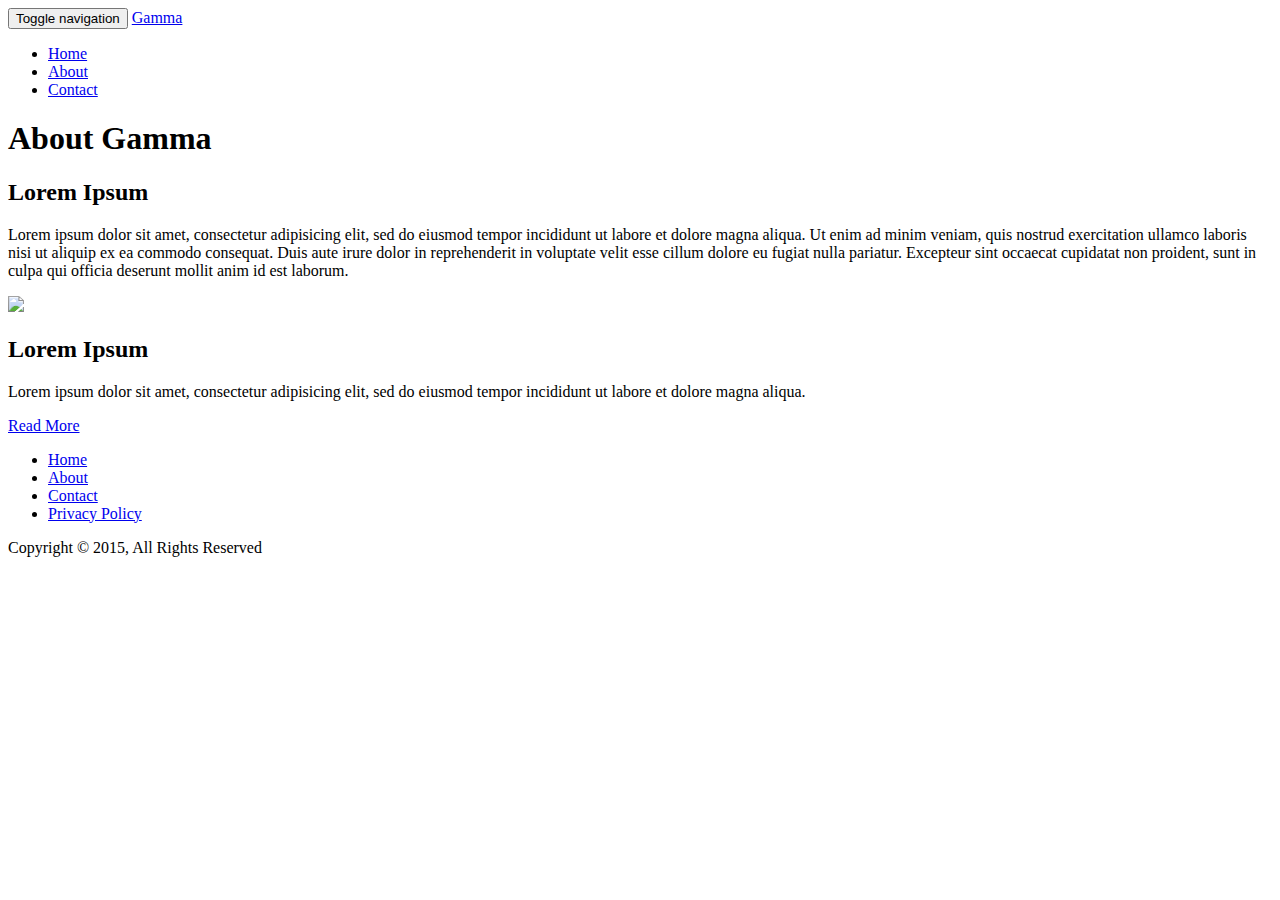
==== about.html @ 44face75 "Bootstrap Training" ====
<!DOCTYPE html>
<html lang="en">
  <head>
    <meta charset="utf-8">
    <meta http-equiv="X-UA-Compatible" content="IE=edge">
    <meta name="viewport" content="width=device-width, initial-scale=1">
    <title>Gamma: About</title>
    <!-- Bootstrap core CSS -->
    <link href="css/bootstrap.css" rel="stylesheet">
    <!-- Custom styles for this template -->
    <link href="css/style.css" rel="stylesheet">
  </head>

  <body>
    <nav class="navbar navbar-default navbar-fixed-top">
      <div class="container">
        <div class="navbar-header">
          <button type="button" class="navbar-toggle collapsed" data-toggle="collapse" data-target="#navbar" aria-expanded="false" aria-controls="navbar">
            <span class="sr-only">Toggle navigation</span>
            <span class="icon-bar"></span>
            <span class="icon-bar"></span>
            <span class="icon-bar"></span>
          </button>

          <a class="navbar-brand em-text" href="index.html">Gamma</a>
        </div>
        <div id="navbar" class="collapse navbar-collapse">
          <ul class="nav navbar-nav">
            <li><a href="index.html">Home</a></li>
            <li class="active"><a href="about.html">About</a></li>
            <li><a href="contact.html">Contact</a></li>
          </ul>
        </div><!--/.nav-collapse -->
      </div>
    </nav>

    <section id="title-bar">
      <div class="container">
        <div class="row">
          <div class="col-md-12">
            <h1> About Gamma </h1>

          </div>

        </div>


      </div>

    </section>




    <section id="about">
      <div class="container">
        <div class="row">
          <div class="col-md-8">
            <h2>Lorem Ipsum</h2>
            <p>Lorem ipsum dolor sit amet, consectetur adipisicing elit,
              sed do eiusmod tempor incididunt ut labore et dolore magna aliqua.
              Ut enim ad minim veniam, quis nostrud exercitation ullamco laboris nisi ut
              aliquip ex ea commodo consequat. Duis aute irure dolor in reprehenderit in
              voluptate velit esse cillum dolore eu fugiat nulla pariatur. Excepteur sint occaecat
              cupidatat non proident, sunt in culpa qui officia deserunt mollit anim id est laborum.</p>

          </div>


            <div class="col-md-4">
              <img src="img/demo1.jpg" class="demo">
              <h2> Lorem Ipsum</h2>
              <p>  Lorem ipsum dolor sit amet, consectetur adipisicing elit,
                sed do eiusmod tempor incididunt ut labore et dolore magna aliqua.
              </p>
                            <a href="#" class="btn btn-default"> Read More</a>

              </div>


        </div>
      </div>
    </section>



  <footer>
    <div class="container">
      <div class="row">
        <div class="col-md-6">
          <ul>
            <li><a href="#"> Home </a></li>
            <li><a href="#"> About </a></li>
            <li><a href="#"> Contact </a></li>
            <li><a href="#"> Privacy Policy </a></li>
          </ul>
        </div>
        <div class="col-md-6">
          <p>Copyright &copy; 2015, All Rights Reserved</p>
        </div>
      </div>
    </div>

  </footer>


    <!-- Bootstrap core JavaScript
    ================================================== -->
    <!-- Placed at the end of the document so the pages load faster
      JAVA SCRIPT PREFERENCES
  -->
    <script src="https://ajax.googleapis.com/ajax/libs/jquery/1.11.1/jquery.min.js"></script>
    <script src="js/bootstrap.js"></script>
    <script src="js/main.js"></script>
  </body>
</html>
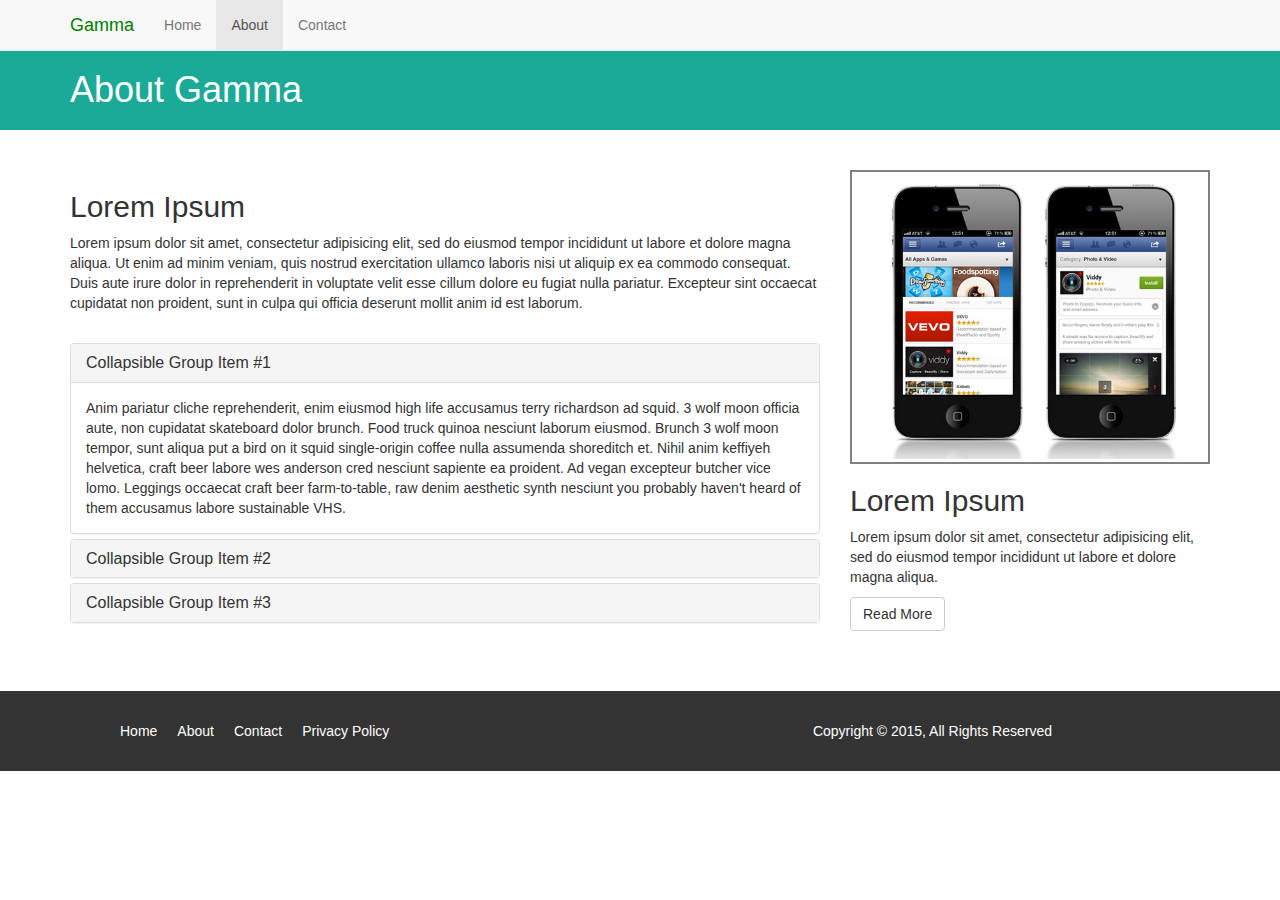
==== commit d22981c1: "added" ====
--- a/about.html
+++ b/about.html
@@ -1,116 +1,161 @@
-<!DOCTYPE html>
-<html lang="en">
-  <head>
-    <meta charset="utf-8">
-    <meta http-equiv="X-UA-Compatible" content="IE=edge">
-    <meta name="viewport" content="width=device-width, initial-scale=1">
-    <title>Gamma: About</title>
-    <!-- Bootstrap core CSS -->
-    <link href="css/bootstrap.css" rel="stylesheet">
-    <!-- Custom styles for this template -->
-    <link href="css/style.css" rel="stylesheet">
-  </head>
+              <!DOCTYPE html>
+              <html lang="en">
+                <head>
+                  <meta charset="utf-8">
+                  <meta http-equiv="X-UA-Compatible" content="IE=edge">
+                  <meta name="viewport" content="width=device-width, initial-scale=1">
+                  <title>Gamma: About</title>
+                  <!-- Bootstrap core CSS -->
+                  <link href="css/bootstrap.css" rel="stylesheet">
+                  <!-- Custom styles for this template -->
+                  <link href="css/style.css" rel="stylesheet">
+                </head>
 
-  <body>
-    <nav class="navbar navbar-default navbar-fixed-top">
-      <div class="container">
-        <div class="navbar-header">
-          <button type="button" class="navbar-toggle collapsed" data-toggle="collapse" data-target="#navbar" aria-expanded="false" aria-controls="navbar">
-            <span class="sr-only">Toggle navigation</span>
-            <span class="icon-bar"></span>
-            <span class="icon-bar"></span>
-            <span class="icon-bar"></span>
-          </button>
+                <body>
+                  <nav class="navbar navbar-default navbar-fixed-top">
+                    <div class="container">
+                      <div class="navbar-header">
+                        <button type="button" class="navbar-toggle collapsed" data-toggle="collapse" data-target="#navbar" aria-expanded="false" aria-controls="navbar">
+                          <span class="sr-only">Toggle navigation</span>
+                          <span class="icon-bar"></span>
+                          <span class="icon-bar"></span>
+                          <span class="icon-bar"></span>
+                        </button>
 
-          <a class="navbar-brand em-text" href="index.html">Gamma</a>
-        </div>
-        <div id="navbar" class="collapse navbar-collapse">
-          <ul class="nav navbar-nav">
-            <li><a href="index.html">Home</a></li>
-            <li class="active"><a href="about.html">About</a></li>
-            <li><a href="contact.html">Contact</a></li>
-          </ul>
-        </div><!--/.nav-collapse -->
-      </div>
-    </nav>
+                        <a class="navbar-brand em-text" href="index.html">Gamma</a>
+                      </div>
+                      <div id="navbar" class="collapse navbar-collapse">
+                        <ul class="nav navbar-nav">
+                          <li><a href="index.html">Home</a></li>
+                          <li class="active"><a href="about.html">About</a></li>
+                          <li><a href="contact.html">Contact</a></li>
+                        </ul>
+                      </div><!--/.nav-collapse -->
+                    </div>
+                  </nav>
 
-    <section id="title-bar">
-      <div class="container">
-        <div class="row">
-          <div class="col-md-12">
-            <h1> About Gamma </h1>
+                  <section id="title-bar">
+                    <div class="container">
+                      <div class="row">
+                        <div class="col-md-12">
+                          <h1> About Gamma </h1>
 
-          </div>
+                        </div>
 
-        </div>
+                      </div>
 
 
-      </div>
+                    </div>
 
-    </section>
+                  </section>
 
 
 
 
-    <section id="about">
-      <div class="container">
-        <div class="row">
-          <div class="col-md-8">
-            <h2>Lorem Ipsum</h2>
-            <p>Lorem ipsum dolor sit amet, consectetur adipisicing elit,
-              sed do eiusmod tempor incididunt ut labore et dolore magna aliqua.
-              Ut enim ad minim veniam, quis nostrud exercitation ullamco laboris nisi ut
-              aliquip ex ea commodo consequat. Duis aute irure dolor in reprehenderit in
-              voluptate velit esse cillum dolore eu fugiat nulla pariatur. Excepteur sint occaecat
-              cupidatat non proident, sunt in culpa qui officia deserunt mollit anim id est laborum.</p>
+                  <section id="about">
+                    <div class="container">
+                      <div class="row">
+                        <div class="col-md-8">
+                          <h2>Lorem Ipsum</h2>
+                          <p>Lorem ipsum dolor sit amet, consectetur adipisicing elit,
+                            sed do eiusmod tempor incididunt ut labore et dolore magna aliqua.
+                            Ut enim ad minim veniam, quis nostrud exercitation ullamco laboris nisi ut
+                            aliquip ex ea commodo consequat. Duis aute irure dolor in reprehenderit in
+                            voluptate velit esse cillum dolore eu fugiat nulla pariatur. Excepteur sint occaecat
+                            cupidatat non proident, sunt in culpa qui officia deserunt mollit anim id est laborum.</p>
+                            <br>
+                            <div class="panel-group" id="accordion">
+                <div class="panel panel-default">
+                  <div class="panel-heading">
+                    <h4 class="panel-title">
+                      <a data-toggle="collapse" data-parent="#accordion" href="#collapseOne">
+                        Collapsible Group Item #1
+                      </a>
+                    </h4>
+                  </div>
+                  <div id="collapseOne" class="panel-collapse collapse in">
+                    <div class="panel-body">
+                      Anim pariatur cliche reprehenderit, enim eiusmod high life accusamus terry richardson ad squid. 3 wolf moon officia aute, non cupidatat skateboard dolor brunch. Food truck quinoa nesciunt laborum eiusmod. Brunch 3 wolf moon tempor, sunt aliqua put a bird on it squid single-origin coffee nulla assumenda shoreditch et. Nihil anim keffiyeh helvetica, craft beer labore wes anderson cred nesciunt sapiente ea proident. Ad vegan excepteur butcher vice lomo. Leggings occaecat craft beer farm-to-table, raw denim aesthetic synth nesciunt you probably haven't heard of them accusamus labore sustainable VHS.
+                    </div>
+                  </div>
+                </div>
+                <div class="panel panel-default">
+                  <div class="panel-heading">
+                    <h4 class="panel-title">
+                      <a data-toggle="collapse" data-parent="#accordion" href="#collapseTwo">
+                        Collapsible Group Item #2
+                      </a>
+                    </h4>
+                  </div>
+                  <div id="collapseTwo" class="panel-collapse collapse">
+                    <div class="panel-body">
+                      Anim pariatur cliche reprehenderit, enim eiusmod high life accusamus terry richardson ad squid. 3 wolf moon officia aute, non cupidatat skateboard dolor brunch. Food truck quinoa nesciunt laborum eiusmod. Brunch 3 wolf moon tempor, sunt aliqua put a bird on it squid single-origin coffee nulla assumenda shoreditch et. Nihil anim keffiyeh helvetica, craft beer labore wes anderson cred nesciunt sapiente ea proident. Ad vegan excepteur butcher vice lomo. Leggings occaecat craft beer farm-to-table, raw denim aesthetic synth nesciunt you probably haven't heard of them accusamus labore sustainable VHS.
+                    </div>
+                  </div>
+                </div>
+                <div class="panel panel-default">
+                  <div class="panel-heading">
+                    <h4 class="panel-title">
+                      <a data-toggle="collapse" data-parent="#accordion" href="#collapseThree">
+                        Collapsible Group Item #3
+                      </a>
+                    </h4>
+                  </div>
+                  <div id="collapseThree" class="panel-collapse collapse">
+                    <div class="panel-body">
+                      Anim pariatur cliche reprehenderit, enim eiusmod high life accusamus terry richardson ad squid. 3 wolf moon officia aute, non cupidatat skateboard dolor brunch. Food truck quinoa nesciunt laborum eiusmod. Brunch 3 wolf moon tempor, sunt aliqua put a bird on it squid single-origin coffee nulla assumenda shoreditch et. Nihil anim keffiyeh helvetica, craft beer labore wes anderson cred nesciunt sapiente ea proident. Ad vegan excepteur butcher vice lomo. Leggings occaecat craft beer farm-to-table, raw denim aesthetic synth nesciunt you probably haven't heard of them accusamus labore sustainable VHS.
+                    </div>
+                  </div>
+                </div>
+              </div>
 
-          </div>
+                        </div>
 
 
-            <div class="col-md-4">
-              <img src="img/demo1.jpg" class="demo">
-              <h2> Lorem Ipsum</h2>
-              <p>  Lorem ipsum dolor sit amet, consectetur adipisicing elit,
-                sed do eiusmod tempor incididunt ut labore et dolore magna aliqua.
-              </p>
-                            <a href="#" class="btn btn-default"> Read More</a>
+                          <div class="col-md-4">
+                            <img src="img/demo1.jpg" class="demo">
+                            <h2> Lorem Ipsum</h2>
+                            <p>  Lorem ipsum dolor sit amet, consectetur adipisicing elit,
+                              sed do eiusmod tempor incididunt ut labore et dolore magna aliqua.
+                            </p>
+                                          <a href="#" class="btn btn-default"> Read More</a>
 
-              </div>
+                            </div>
 
 
-        </div>
-      </div>
-    </section>
+                      </div>
+                    </div>
+                  </section>
 
 
 
-  <footer>
-    <div class="container">
-      <div class="row">
-        <div class="col-md-6">
-          <ul>
-            <li><a href="#"> Home </a></li>
-            <li><a href="#"> About </a></li>
-            <li><a href="#"> Contact </a></li>
-            <li><a href="#"> Privacy Policy </a></li>
-          </ul>
-        </div>
-        <div class="col-md-6">
-          <p>Copyright &copy; 2015, All Rights Reserved</p>
-        </div>
-      </div>
-    </div>
+                <footer>
+                  <div class="container">
+                    <div class="row">
+                      <div class="col-md-6 col-xs-12">
+                        <ul>
+                          <li><a href="#"> Home </a></li>
+                          <li><a href="#"> About </a></li>
+                          <li><a href="#"> Contact </a></li>
+                          <li><a href="#"> Privacy Policy </a></li>
+                        </ul>
+                      </div>
+                      <div class="col-md-6">
+                        <p>Copyright &copy; 2015, All Rights Reserved</p>
+                      </div>
+                    </div>
+                  </div>
 
-  </footer>
+                </footer>
 
 
-    <!-- Bootstrap core JavaScript
-    ================================================== -->
-    <!-- Placed at the end of the document so the pages load faster
-      JAVA SCRIPT PREFERENCES
-  -->
-    <script src="https://ajax.googleapis.com/ajax/libs/jquery/1.11.1/jquery.min.js"></script>
-    <script src="js/bootstrap.js"></script>
-    <script src="js/main.js"></script>
-  </body>
-</html>
+                  <!-- Bootstrap core JavaScript
+                  ================================================== -->
+                  <!-- Placed at the end of the document so the pages load faster
+                    JAVA SCRIPT PREFERENCES
+                -->
+                  <script src="https://ajax.googleapis.com/ajax/libs/jquery/1.11.1/jquery.min.js"></script>
+                  <script src="js/bootstrap.js"></script>
+                  <script src="js/main.js"></script>
+                </body>
+              </html>
--- a/css/style.css
+++ b/css/style.css
@@ -0,0 +1,181 @@
+                              body {
+                                padding-top: 50px;
+
+                              }
+
+                              .em-text{
+                                color: green !important;
+
+                              }
+
+                              .col-md-4{
+                                margin-bottom: 20px;
+                              }
+
+                              section{
+                                padding: 40px 0 40px 0;
+                              }
+
+                              .jumbotron {
+                                  background:#1b222a url(../img/site_showcase_bg.jpg) no-repeat top center;
+                                  color: white;
+                                  height: 598px;
+                                  overflow: none;
+
+                              }
+
+                              .jumbotron h1{
+                                margin-top: 60px;
+                              }
+
+                              .jumbotron p{
+                                margin-bottom: 40px;
+                              }
+
+
+
+                              .jumbotron img.app-btn{
+                              width: 40%;
+                              margin-right: 30px;
+
+
+                              }
+
+                              .jumbotron img.showcase-img{
+                                width: 75%;
+                              }
+
+                              img.demo{
+                                width: 100%;
+                                padding: 3px;
+                                border: 2px solid grey;
+                              }
+
+                              section#feature{
+                                background: #1caa98;
+                                color: white;
+                                padding: 40px;
+                                overflow: auto;
+                              }
+
+                              section#feature ul li{
+                                          font-size: 22px;
+                                          list-style: none;
+                                          line-height: 2.00em;
+
+                              }
+
+                              section#feature ul{
+                                padding: 0;
+                                margin: 0;
+                              }
+
+                              section#title-bar{
+                                padding: 0;
+                                margin: 0;
+
+                                height: 80px;
+                                background: #1caa98;
+                                color: white;
+
+                              }
+
+                              section#title-bar h1{
+
+                                margin-bottom: 20px;
+                              }
+
+                              footer{
+                                background: #333;
+                                color:#fff;
+                                padding: 30px 0 20px 0;
+
+
+                              }
+
+                              footer li{
+                                float:left;
+                                padding: 0 10px 0 10px;
+                                list-style: none;
+                              }
+
+                              footer a{
+                                color:#fff;
+
+                              }
+
+                              footer p{
+                                float: right;
+                              }
+
+                              /* Media Queries */
+
+
+
+                              @media(max-width: 1200px){
+
+                              }
+
+                              @media(max-width: 991px){
+                                .showcase-img{
+                                  display: none;
+                                }
+
+                              }
+
+                              @media(min-width: 768px) and (max-width: 990px){
+                                .jumbotron img.app-btn{
+                                width: 30%;
+                                }
+
+                                .jumbotron{
+                                  height: 400px !important;
+                                  background-size:100% 100%;
+
+                                }
+
+                                .jumbotron h1{
+                                  margin-top: 10px;
+
+
+
+                                }
+
+
+                              }
+                              @media(max-width: 768px) {
+                                .jumbotron{
+                                  height: 450px !important;
+                                  background-image: none;
+                                  text-align: center;
+
+                                }
+                                .jumbotron img.app-btn{
+                                  width: 60%;
+                                  margin:0 auto 30px auto;
+                                  display: block;
+
+                                }
+
+
+                                .jumbotron h1{
+                                  margin-top: 10px;
+                                }
+
+
+                              }
+
+                              @media(max-width: 500px){
+
+
+                              }
+
+                              section#feature ul li{
+                                font-size: 19px !important;
+                              }
+
+                              footer p{
+                                float: none;
+                                text-align: center;
+                                padding: top;
+                              }
